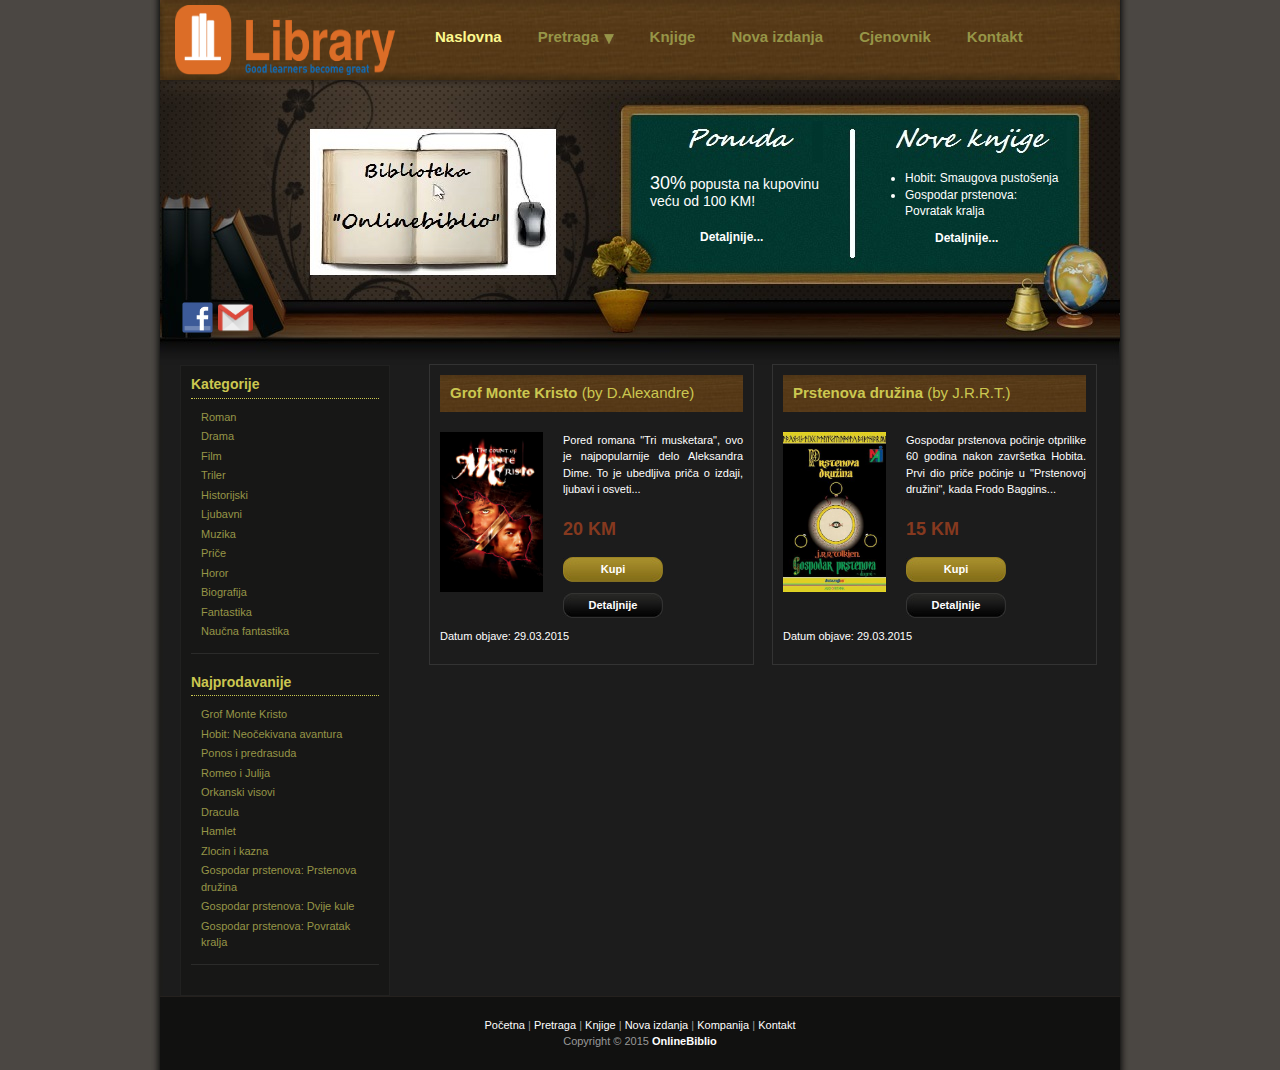
==== index.html @ 9993a86b "Spirala 1 i 2" ====
<!DOCTYPE HTML PUBLIC "-//W3C//DTD HTML 4.01 Transitional//EN">
<HTML>
<HEAD>
<TITLE>Online Biblioteka, Online Prodavnica</TITLE>
<link href="stil.css" rel="stylesheet" type="text/css">
<meta http-equiv="Content-Type" content="text/html; charset=utf-8">
</HEAD>
<BODY>
<div id="kompletna">
	<div id="menu">
	<a href="index.html"><img src="Slike/logo.jpg" alt="image"></a>
    	<ul>
            <li><a href="index.html" class="trenutna">Naslovna</a></li>
            <li onmouseover="prikaziMenu();" onmouseout="sakrijMenu();"><a href="cjenovnik.html">Pretraga <img src="Slike/strelica.jpg" alt="image"></a>
			<div id="padajuci">
				<a href="knjige.html">Roman</a>
				<a href="knjige.html">Drama</a>
				<a href="knjige.html">Film</a>
				<a href="knjige.html">Triler</a>
				<ul><li id="strelicadesno" onmouseover="prikaziPodMenu();" onmouseout="sakrijPodMenu();"><a href="knjige.html">Historijski<img src="Slike/strelica2.jpg" alt="image"></a>
				<div id="padajucipodmenu">
				<a href="knjige.html">Istiniti</a>
				<a href="knjige.html">Fikcija</a>
				</div>
				</li>
				</ul>
				<a href="knjige.html">Ljubavni</a>
				<a href="knjige.html">Muzika</a>
				<a href="knjige.html">Priče</a>
				<a href="knjige.html">Horor</a>
				<a href="knjige.html">Biografija</a>
				<a href="knjige.html">Fantastika</a>
				<a href="knjige.html">Naučna Fantastika</a>
			</div>
			</li>
            <li><a href="knjige.html">Knjige</a></li>            
            <li><a href="nova.html">Nova izdanja</a></li>  
            <li><a href="cjenovnik.html">Cjenovnik</a></li> 
            <li><a href="kontakt.html">Kontakt</a></li>
    	</ul>
    </div> <!-- Kraj menija -->
	<div id="header">
	
		<div id="Popust">
			<p>
                <span>30%</span> popusta na kupovinu veću od 100 KM!
        	</p>
			<a href="#">Detaljnije...</a>
		</div>
		<div id="Nove_knjige">
        	<ul>
                <li>Hobit: Smaugova pustošenja</li>
                <li>Gospodar prstenova: Povratak kralja</li>
            </ul>
            <a href="#">Detaljnije...</a>
        </div>
				<div id="ex">
		<a href="https://www.facebook.com/anes.luckin" target="_blank"><img src="Slike/fejs.jpg" alt="image"></a>
		<a href="https://plus.google.com/u/0/" target="_blank"><img src="Slike/gmail.jpg" alt="image"></a>
		</div>
    </div>
	<div id="Sadrzaj">
	<div id="Sadrzaj_lijevo">
	        	<div class="Sadrzaj_lijevi_dio">
            	<h1>Kategorije</h1>
                <ul>
				    <li><a href="#">Roman</a></li>
                    <li><a href="#">Drama</a></li>
                    <li><a href="#">Film</a></li>
                    <li><a href="#">Triler</a></li>
                    <li><a href="#">Historijski</a></li>
                    <li><a href="#">Ljubavni</a></li>
                    <li><a href="#">Muzika</a></li>
                    <li><a href="#">Priče</a></li>
                    <li><a href="#">Horor</a></li>
                    <li><a href="#">Biografija</a></li>
					<li><a href="#">Fantastika</a></li>
					<li><a href="#">Naučna fantastika</a></li>
            	</ul>
				</div>
				<div class="Sadrzaj_lijevi_dio">
            	<h1>Najprodavanije</h1>
                <ul>
                    <li><a href="#">Grof Monte Kristo</a></li>
                    <li><a href="#">Hobit: Neočekivana avantura </a></li>
                    <li><a href="#">Ponos i predrasuda</a></li>
                    <li><a href="#">Romeo i Julija</a></li>
                    <li><a href="#">Orkanski visovi</a></li>
                    <li><a href="#">Dracula</a></li>
                    <li><a href="#">Hamlet</a></li>
                    <li><a href="#">Zlocin i kazna</a></li>
                    <li><a href="#">Gospodar prstenova: Prstenova družina</a></li>
					<li><a href="#">Gospodar prstenova: Dvije kule</a></li>
					<li><a href="#">Gospodar prstenova: Povratak kralja</a></li>
            	</ul>
            </div>
			</div>
	<div id="Sadrzaj_desni">
			
        	<div class="Ponuda">
            	<h1>Grof Monte Kristo <span>(by D.Alexandre)</span></h1>
   	      <img src="Slike/Kristo.jpg" alt="image" />
                <div class="ukratko">
                	<p>Pored romana "Tri musketara", ovo je najpopularnije delo Aleksandra Dime. To je ubedljiva priča o izdaji, ljubavi i osveti...</p>
                  <h3>20 KM</h3>
                    <div class="kupi"><a href="#">Kupi</a></div>
                    <div class="detaljnije"><a href="#">Detaljnije</a></div>
                </div>
				<div class="datum"><p>Datum objave: 29.03.2015</p></div>
				
                <div class="cleaner">&nbsp;</div>
            </div>
            
            <div class="cleaner_with_width">&nbsp;</div>
			
			<div class="Ponuda">
            	<h1>Prstenova družina <span>(by J.R.R.T.)</span></h1>
   	      <img src="Slike/druzina.jpg" alt="image" />
                <div class="ukratko">
                	<p>Gospodar prstenova počinje otprilike 60 godina nakon završetka Hobita. Prvi dio priče počinje u "Prstenovoj družini", kada Frodo Baggins...</p>
                  <h3>15 KM</h3>
                    <div class="kupi"><a href="#">Kupi</a></div>
                    <div class="detaljnije"><a href="#">Detaljnije</a></div>
                </div>
				<div class="datum"><p>Datum objave: 29.03.2015</p></div>
                <div class="cleaner">&nbsp;</div>
            </div>
			
			<div class="cleaner_with_height">&nbsp;</div>
			
			<div id = "novostiDiv" name = "novostiDiv">
				</div>
			
			
	</div>
    </div>
	<div id="footer">
	       <a href="index.html">Početna</a> | <a href="#">Pretraga</a> | <a href="knjige.html">Knjige</a> | <a href="nova.html">Nova izdanja</a> | <a href="https://www.facebook.com/anes.luckin" target="_blank">Kompanija</a> | <a href="kontakt.html">Kontakt</a><br />
        Copyright © 2015 <a href="#"><strong>OnlineBiblio</strong></a> 
	</div>
	<script src="prikaziMenu.js"></script>
</div> <!-- Kraj svega -->
</BODY>
</HTML>
---- stil.css ----
body {
	margin: 0;
	padding: 0;
	line-height: 1.5em;
	font-family: Verdana, Arial, san-serif;
	font-size: 11px;
	color: #ffffff;
	background: #4b4743;
}

a:link, a:visited { color: #e6e154; text-decoration: none; font-weight: bold;} 
a:active, a:hover { color: #e6e154; text-decoration: underline;}

p {
	margin: 0px;
	padding: 0px;
}

img {
	margin: 0px;
	padding: 0px;
	border: none;
}


.cleaner {
	clear: both;
	width: 30%;
	height: 1px;
	font-size: 1px;	
}

.cleaner_with_height {
	clear:both;
	width: 30%;
	height: 10px;
	font-size: 1px;	
}

.cleaner_with_width {
	float: left;
	width: 20px;
	height: 30px;
	font-size: 1px;	
}

.kupi a{
	clear: both;
	text-align: center;
	display: block;
	width: 100px;
	margin-bottom: 10px;
	padding: 4px 0 5px 0;
	background: url(Slike/kupi.jpg) no-repeat;
	color: #FFFFFF;
	font-weight: bold;
	text-decoration: none;
}

.detaljnije a{
	clear: both;
	text-align: center;
	display: block;
	width: 100px;
	margin-bottom: 10px; 
	padding: 4px 0 5px 0;
	background: url(Slike/detaljnije.jpg) no-repeat;
	color: #FFFFFF;
	font-weight: bold;
	text-decoration: none;
	cursor: pointer;
}

#kompletna{
	width: 960px;
	margin: 0 auto;
	padding: 0 10px;
	background: #1c1c1b url(Slike/pozadina.jpg) repeat-y;
}

/* menu */

#menu {
	clear: both;
	width: 960px;
	height: 80px;
	background: url(Slike/menu_pozadina.jpg) no-repeat;
	background-size: 960px 80px;
}

#menu ul {
	padding: 13px 0 0 0;
	margin: 0;
	list-style: none;
}

#menu ul li{
	display: inline;
	list-style: none;
	float: left;
}

#menu ul li img{
width: 10px;
height: 10px;
float: right;
margin-left: 5px;
margin-right: 0px;
margin-bottom:0px;
}

#menu img{
float: left;
margin-top: 5px;
margin-left: 15px;
margin-bottom: 5px;
margin-right: 20px;
width: 220px;
height: 70px;
}

#menu ul li a{
	float: left;
	padding: 16px 16px 12px 20px;
	font-size: 15px;
	font-weight: bold;
	text-align: center;
	text-decoration: none;
	color: #969547;
	cursor: pointer;
}

#menu li a:hover, #menu li .trenutna{
	color: #fcf88e;
}


/* padajuci */

#padajuci{
	width: 87px;
	margin-top: 45px;
	position: absolute;
	margin-left: 0px;
	margin-right: 0px;
	margin-bottom: 0px;
}

#padajuci a{
	width: 87px;
	padding: 10px 0 10px 0;
	background: url(Slike/menu_pozadina.jpg) no-repeat;
	background-size: 960px 80px;
	border-top: 1px solid #969547;
}

#padajuci a:hover {
	background: #4b4743;
}

#padajucipodmenu{
	width: 87px;
	margin-top: 0px;
	position: absolute;
	margin-left: 123px;
	margin-right: 0px;
	margin-bottom: 0px;
}

#padajuci ul li img
{
width: 10px;
height: 10px;
float: right;
margin-left: 0px;
margin-right: 0px;
margin-bottom:0px;
}

/* header */

#header #ex a img{
height: 35px;
width:35px;
}

#header #ex{
padding-top:220px;
margin-left:20px;
}

#header {
	clear: both;
	width: 960px;
	height: 285px;
	padding: 0;
	margin: 0;
	background: url(Slike/Tabla.jpg) no-repeat;
}



#header a,a:hover {
	color: #ffffff;
}


#header #Popust {
	float: left;
	font-size: 14px;	
	margin-top: 95px;
	margin-left: 490px;
	width: 180px;
}


#Popust a {
	font-size: 12px;
	margin-left: 50px;
}

#Popust  p {
	margin: 0 0 20px 0;
}
#Popust p span {
	font-size: 18px;
}

#header #Nove_knjige {
	float: left;
	margin-top: 90px;
	font-size: 12px;	
	margin-left: 55px;
	width: 180px;
}

#Nove_knjige ul {
	 margin: 0 0 10px 0;
	 padding: 0 0 0 20px;
}

#Nove_knjige ul li {
	 margin: 0;
	 padding: 0; 
}

#Nove_knjige a{
margin-left:50px;
}

/* sadrzaj */

/* Lijevo */

#Sadrzaj {
	clear: both;
	width: 920px;
	padding: 0 20px;
}

#Sadrzaj #Sadrzaj_lijevo {
	float: left;
	width: 188px;
	padding: 10px;
	background-color: #171716;
	border: 1px solid #212120;
}

#Sadrzaj #Sadrzaj_desni {
	float: right;
	width: 670px;
}


#Sadrzaj_lijevo .Sadrzaj_lijevi_dio{
	clear: both;
	padding-bottom: 10px;
	border-bottom: 1px solid #2b2b2a;
	margin-bottom: 20px;
}

.Sadrzaj_lijevi_dio h1 {
	font-size: 14px;
	color: #cbc750;
	padding: 0 0 5px 0;
	margin: 0 0 10px 0;
	border-bottom: 1px dotted #cbc750;
}

.Sadrzaj_lijevi_dio ul {
	padding: 0;
	margin: 0;
}

.Sadrzaj_lijevi_dio ul li{
	padding: 0 0 3px 10px;	
	list-style: none;
}

.Sadrzaj_lijevi_dio ul li a{
	font-weight: normal;
	text-decoration: none;
	color: #969547;
}

.Sadrzaj_lijevi_dio li a:hover, .Sadrzaj_lijevi_dio li .trenutna{
	color: #fcf88e;
}

/* desno */

#Sadrzaj_desni .Ponuda{ 
	float:left;
	width: 303px;
	height:auto;
	padding: 10px;
	outline: 1px solid #333;
	margin-bottom:30px;
}

#Novosti_lijevo{
float:left;
width:100px;
height:auto;

}

#Novosti_desno{
margin-left:335px;
width:100px;
height:auto;
}


#Sadrzaj_desni h1 {
	padding: 10px;
	margin: 0 0 20px 0;
	font-size: 15px;
	color: #cbc750;
	background: url(Slike/header_pozadina.jpg);
}

#Sadrzaj_desni h2 {
	padding: 0 0 0 0;
	margin: 0 0 20px 0;
	font-size: 12px;
	color: #e6e154;
}

#Sadrzaj_desni h3 {
	padding: 0;
	margin: 0 0 20px 0;
	font-size: 18px;
	color: #85391f;
}

#Sadrzaj_desni ul {
	margin: 0 0 20px 0;
	padding: 0 0 0 20px;
	list-style: none;
}

#Sadrzaj_desni li {
	padding: 0 0 3px 0;
}

#Sadrzaj_desni .image_panel {
	float: left;
	width: 100px;
	margin-right: 20px;
}

#Sadrzaj_desni p {
	text-align: justify;
	padding: 0 0 8px 0;
}

#datumObjave
{
float:left;
margin: 0px 0px -10px 0px;
}

.Ponuda h1 span {
	font-weight: normal;
}

.Ponuda img {
	float: left;
	margin-right: 20px;
	height: 160px;
	width: 103px;
}

.Ponuda .ukratko {
	float: left;
	width: 180px;
}

.ukratko p {
	margin-bottom: 15px;
}

#Sadrzaj_desni #stranice ul li{

display: inline;

}

#Sadrzaj_desni #stranice ul {
	list-style: none;
	margin-left: 242px;
}

#Sadrzaj_desni #stranice ul li a{
	float: left;
	padding: 20px 20px;
	margin-top:10px;
	font-size: 12px;
	font-weight: bold;
	text-align: center;
	text-decoration: none;
	color: #969547;
}

#Sadrzaj_desni #stranice li a:hover, #Sadrzaj_desni #stranice li .trenutna{
	color: #fcf88e;
}

table{
margin-top: 20px;
margin-bottom: 50px;
}

table , td{
font-size: 14px;
border-collapse: collapse;
padding: 5px 5px 5px 5px;
border: 1px solid white;
text-align:center;
}

#Sadrzaj_desni table tr td a{
color: #FFFFFF;
}

table caption{
margin-bottom: 10px;
font-size: 20px;
}


th{
font-size:16px;
background: url(Slike/menu_pozadina.jpg) no-repeat;
border: 1px solid white;
padding: 5px 5px 5px 5px;
color: white;
}

#Sadrzaj_desni #neki h1{
font-size:20px;
}

#Sadrzaj_desni #neki p{
font-size:14px;
}

#Sadrzaj_desni .Forma #Kod{
width:220px;
height:100px;
position: absolute;
margin-left: 202px;
margin-top: -20px;
}

.Greska{
width:20px;
height:20px;
position: absolute;
padding-left:5px;
visibility: hidden;
}

#errorIme{
width:20px;
height:20px;
position: absolute;
margin-left:-32px;
visibility: hidden;
}

.Forma ul li{
display: inline;
list-style:none;
margin-right:170px;
}

#Sadrzaj_desni .Forma ul{
padding-left:0px;
margin-bottom:-10px;
}

#ime{
margin-right:28px;
}

#prezime{
margin-right:28px;
}

#nazivknjige{
margin-right:95px;
}
#zanrknjige{
margin-right:140px;
}

#cijenaknjige{
margin-left:-105px;
}

#tabela td img{
width:100px;
height:75px;
}

#druginiz li{
display: inline;
list-style:none;
margin-right:148px;
}

#formaTabele
{
margin-left:80px;
}

#pomocniniz1 li{
display: inline;
list-style:none;
}

#pomocniniz2 li{
display: inline;
list-style:none;
}

.Forma input{
border-style: solid;
border-color: transparent;
width: 170px;
}

.Forma textarea{

height: 70px;
border-style: solid;
border-color: transparent;
}

/* footer */
#footer {
	clear: both;
	width: 960px;
	padding: 20px 0px 20px 0;
	text-align: center;
	border-top: 1px solid #25211e;
	color: #999;
	background-color: #111110;
}

#footer a{
	color: #fff;
	font-weight: normal;
}
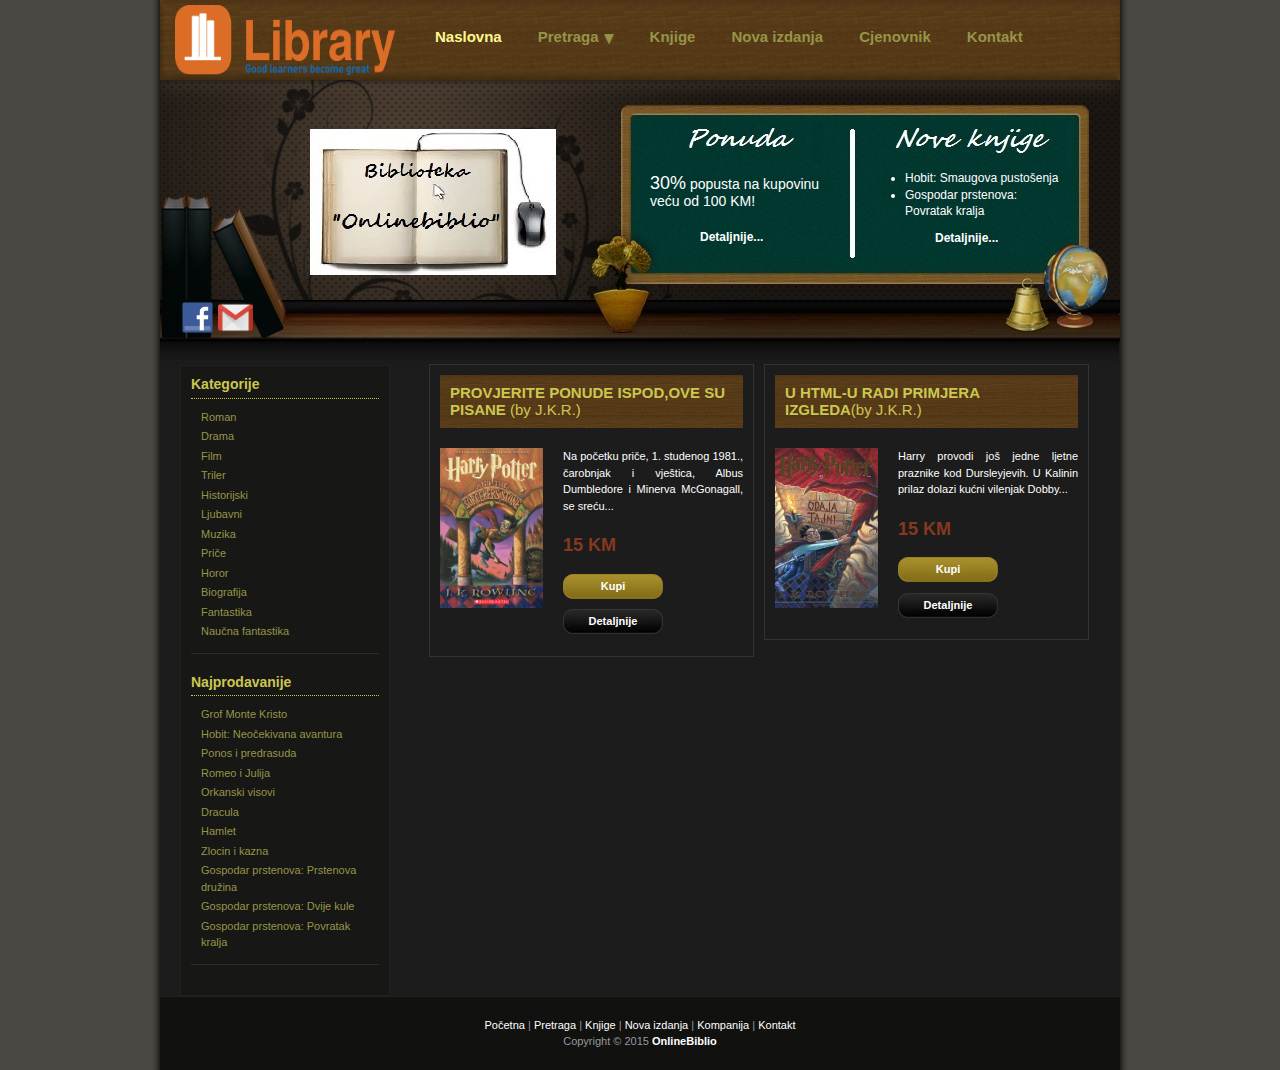
==== commit 9c0880c1: "Spirala 6" ====
--- a/index.html
+++ b/index.html
@@ -5,38 +5,38 @@
 <link href="stil.css" rel="stylesheet" type="text/css">
 <meta http-equiv="Content-Type" content="text/html; charset=utf-8">
 </HEAD>
-<BODY>
+<BODY onpageshow="dodajNovosti()">
 <div id="kompletna">
 	<div id="menu">
-	<a href="index.html"><img src="Slike/logo.jpg" alt="image"></a>
+	<a onclick="loadPage('index.html')"><img src="Slike/logo.jpg" alt="image"></a>
     	<ul>
-            <li><a href="index.html" class="trenutna">Naslovna</a></li>
-            <li onmouseover="prikaziMenu();" onmouseout="sakrijMenu();"><a href="cjenovnik.html">Pretraga <img src="Slike/strelica.jpg" alt="image"></a>
+            <li><a  onclick="loadPage('index.html')" class="trenutna">Naslovna</a></li>
+            <li onmouseover="prikaziMenu();" onmouseout="sakrijMenu();"><a onclick="loadPage('cjenovnik.html')">Pretraga <img src="Slike/strelica.jpg" alt="image"></a>
 			<div id="padajuci">
-				<a href="knjige.html">Roman</a>
-				<a href="knjige.html">Drama</a>
-				<a href="knjige.html">Film</a>
-				<a href="knjige.html">Triler</a>
-				<ul><li id="strelicadesno" onmouseover="prikaziPodMenu();" onmouseout="sakrijPodMenu();"><a href="knjige.html">Historijski<img src="Slike/strelica2.jpg" alt="image"></a>
+				<a onclick="loadPage('knjige.html')">Roman</a>
+				<a onclick="loadPage('knjige.html')">Drama</a>
+				<a onclick="loadPage('knjige.html')">Film</a>
+				<a onclick="loadPage('knjige.html')">Triler</a>
+				<ul><li id="strelicadesno" onmouseover="prikaziPodMenu();" onmouseout="sakrijPodMenu();"><a onclick="loadPage('knjige.html')">Historijski<img src="Slike/strelica2.jpg" alt="image"></a>
 				<div id="padajucipodmenu">
-				<a href="knjige.html">Istiniti</a>
-				<a href="knjige.html">Fikcija</a>
+				<a onclick="loadPage('knjige.html')">Istiniti</a>
+				<a onclick="loadPage('knjige.html')">Fikcija</a>
 				</div>
 				</li>
 				</ul>
-				<a href="knjige.html">Ljubavni</a>
-				<a href="knjige.html">Muzika</a>
-				<a href="knjige.html">Priče</a>
-				<a href="knjige.html">Horor</a>
-				<a href="knjige.html">Biografija</a>
-				<a href="knjige.html">Fantastika</a>
-				<a href="knjige.html">Naučna Fantastika</a>
+				<a onclick="loadPage('knjige.html')">Ljubavni</a>
+				<a onclick="loadPage('knjige.html')">Muzika</a>
+				<a onclick="loadPage('knjige.html')">Priče</a>
+				<a onclick="loadPage('knjige.html')">Horor</a>
+				<a onclick="loadPage('knjige.html')">Biografija</a>
+				<a onclick="loadPage('knjige.html')">Fantastika</a>
+				<a onclick="loadPage('knjige.html')">Naučna Fantastika</a>
 			</div>
 			</li>
-            <li><a href="knjige.html">Knjige</a></li>            
-            <li><a href="nova.html">Nova izdanja</a></li>  
-            <li><a href="cjenovnik.html">Cjenovnik</a></li> 
-            <li><a href="kontakt.html">Kontakt</a></li>
+            <li><a onclick="loadPage('knjige.html')">Knjige</a></li>            
+            <li><a onclick="loadPage('nova.html')">Nova izdanja</a></li>  
+            <li><a onclick="loadPage('cjenovnik.html')">Cjenovnik</a></li> 
+            <li><a onclick="loadPage('kontakt.html')">Kontakt</a></li>
     	</ul>
     </div> <!-- Kraj menija -->
 	<div id="header">
@@ -54,83 +54,82 @@
             </ul>
             <a href="#">Detaljnije...</a>
         </div>
+		<div id="login">
+				</div>
+		
+		
+		
 				<div id="ex">
 		<a href="https://www.facebook.com/anes.luckin" target="_blank"><img src="Slike/fejs.jpg" alt="image"></a>
 		<a href="https://plus.google.com/u/0/" target="_blank"><img src="Slike/gmail.jpg" alt="image"></a>
 		</div>
     </div>
-	<div id="Sadrzaj">
+	<div id="Sadrzaj" onmouseover="refresuj();">
 	<div id="Sadrzaj_lijevo">
 	        	<div class="Sadrzaj_lijevi_dio">
             	<h1>Kategorije</h1>
                 <ul>
-				    <li><a href="#">Roman</a></li>
-                    <li><a href="#">Drama</a></li>
-                    <li><a href="#">Film</a></li>
-                    <li><a href="#">Triler</a></li>
-                    <li><a href="#">Historijski</a></li>
-                    <li><a href="#">Ljubavni</a></li>
-                    <li><a href="#">Muzika</a></li>
-                    <li><a href="#">Priče</a></li>
-                    <li><a href="#">Horor</a></li>
-                    <li><a href="#">Biografija</a></li>
-					<li><a href="#">Fantastika</a></li>
-					<li><a href="#">Naučna fantastika</a></li>
+				    <li><a onclick="loadPage('knjige.html')">Roman</a></li>
+                    <li><a onclick="loadPage('knjige.html')">Drama</a></li>
+                    <li><a onclick="loadPage('knjige.html')">Film</a></li>
+                    <li><a onclick="loadPage('knjige.html')">Triler</a></li>
+                    <li><a onclick="loadPage('knjige.html')">Historijski</a></li>
+                    <li><a onclick="loadPage('knjige.html')">Ljubavni</a></li>
+                    <li><a onclick="loadPage('knjige.html')">Muzika</a></li>
+                    <li><a onclick="loadPage('knjige.html')">Priče</a></li>
+                    <li><a onclick="loadPage('knjige.html')">Horor</a></li>
+                    <li><a onclick="loadPage('knjige.html')">Biografija</a></li>
+					<li><a onclick="loadPage('knjige.html')">Fantastika</a></li>
+					<li><a onclick="loadPage('knjige.html')">Naučna fantastika</a></li>
             	</ul>
 				</div>
 				<div class="Sadrzaj_lijevi_dio">
             	<h1>Najprodavanije</h1>
                 <ul>
-                    <li><a href="#">Grof Monte Kristo</a></li>
-                    <li><a href="#">Hobit: Neočekivana avantura </a></li>
-                    <li><a href="#">Ponos i predrasuda</a></li>
-                    <li><a href="#">Romeo i Julija</a></li>
-                    <li><a href="#">Orkanski visovi</a></li>
-                    <li><a href="#">Dracula</a></li>
-                    <li><a href="#">Hamlet</a></li>
-                    <li><a href="#">Zlocin i kazna</a></li>
-                    <li><a href="#">Gospodar prstenova: Prstenova družina</a></li>
-					<li><a href="#">Gospodar prstenova: Dvije kule</a></li>
-					<li><a href="#">Gospodar prstenova: Povratak kralja</a></li>
+                    <li><a onclick="loadPage('knjige.html')">Grof Monte Kristo</a></li>
+                    <li><a onclick="loadPage('knjige.html')">Hobit: Neočekivana avantura </a></li>
+                    <li><a onclick="loadPage('knjige.html')">Ponos i predrasuda</a></li>
+                    <li><a onclick="loadPage('knjige.html')">Romeo i Julija</a></li>
+                    <li><a onclick="loadPage('knjige.html')">Orkanski visovi</a></li>
+                    <li><a onclick="loadPage('knjige.html')">Dracula</a></li>
+                    <li><a onclick="loadPage('knjige.html')">Hamlet</a></li>
+                    <li><a onclick="loadPage('knjige.html')">Zlocin i kazna</a></li>
+                    <li><a onclick="loadPage('knjige.html')">Gospodar prstenova: Prstenova družina</a></li>
+					<li><a onclick="loadPage('knjige.html')">Gospodar prstenova: Dvije kule</a></li>
+					<li><a onclick="loadPage('knjige.html')">Gospodar prstenova: Povratak kralja</a></li>
             	</ul>
             </div>
 			</div>
 	<div id="Sadrzaj_desni">
-			
-        	<div class="Ponuda">
-            	<h1>Grof Monte Kristo <span>(by D.Alexandre)</span></h1>
-   	      <img src="Slike/Kristo.jpg" alt="image" />
+			<div id = "Novosti_lijevo">
+			        	<div class="Ponuda">
+            	<h1>PROVJERITE PONUDE ISPOD,OVE SU PISANE <span>(by J.K.R.)</span></h1>
+   	      <img src="Slike/mudrac.jpg" alt="image" />
                 <div class="ukratko">
-                	<p>Pored romana "Tri musketara", ovo je najpopularnije delo Aleksandra Dime. To je ubedljiva priča o izdaji, ljubavi i osveti...</p>
-                  <h3>20 KM</h3>
-                    <div class="kupi"><a href="#">Kupi</a></div>
+                	<p>Na početku priče, 1. studenog 1981., čarobnjak i vještica, Albus Dumbledore i Minerva McGonagall, se sreću...</p>
+                  <h3>15 KM</h3>
+                    <div class="kupi"><a>Kupi</a></div>
                     <div class="detaljnije"><a href="#">Detaljnije</a></div>
                 </div>
-				<div class="datum"><p>Datum objave: 29.03.2015</p></div>
-				
                 <div class="cleaner">&nbsp;</div>
             </div>
-            
-            <div class="cleaner_with_width">&nbsp;</div>
 			
-			<div class="Ponuda">
-            	<h1>Prstenova družina <span>(by J.R.R.T.)</span></h1>
-   	      <img src="Slike/druzina.jpg" alt="image" />
+	
+				</div>
+			
+			<div id = "Novosti_desno">
+						<div class="Ponuda">
+            	<h1>U HTML-U RADI PRIMJERA IZGLEDA<span>(by J.K.R.)</span></h1>
+   	      <img src="Slike/odaja.jpg" alt="image" />
                 <div class="ukratko">
-                	<p>Gospodar prstenova počinje otprilike 60 godina nakon završetka Hobita. Prvi dio priče počinje u "Prstenovoj družini", kada Frodo Baggins...</p>
+                	<p>Harry provodi još jedne ljetne praznike kod Dursleyjevih. U Kalinin prilaz dolazi kućni vilenjak Dobby...</p>
                   <h3>15 KM</h3>
                     <div class="kupi"><a href="#">Kupi</a></div>
                     <div class="detaljnije"><a href="#">Detaljnije</a></div>
                 </div>
-				<div class="datum"><p>Datum objave: 29.03.2015</p></div>
                 <div class="cleaner">&nbsp;</div>
             </div>
-			
-			<div class="cleaner_with_height">&nbsp;</div>
-			
-			<div id = "novostiDiv" name = "novostiDiv">
 				</div>
-			
 			
 	</div>
     </div>
@@ -138,7 +137,11 @@
 	       <a href="index.html">Početna</a> | <a href="#">Pretraga</a> | <a href="knjige.html">Knjige</a> | <a href="nova.html">Nova izdanja</a> | <a href="https://www.facebook.com/anes.luckin" target="_blank">Kompanija</a> | <a href="kontakt.html">Kontakt</a><br />
         Copyright © 2015 <a href="#"><strong>OnlineBiblio</strong></a> 
 	</div>
-	<script src="prikaziMenu.js"></script>
+	<script type="text/javascript" src="prikaziMenu.js"></script>
+	<script type="text/javascript" src="ubaciNovosti.js"></script>
+	<script type="text/javascript" src="ucitavanjeStranice.js"></script>
+	<script type="text/javascript" src="prikazKomentara.js"></script>
+	<script type="text/javascript" src="ubaciNovosti.js"></script>
 </div> <!-- Kraj svega -->
 </BODY>
 </HTML>--- a/stil.css
+++ b/stil.css
@@ -138,6 +138,7 @@
 /* padajuci */
 
 #padajuci{
+	visibility:hidden;
 	width: 87px;
 	margin-top: 45px;
 	position: absolute;
@@ -159,6 +160,7 @@
 }
 
 #padajucipodmenu{
+	visibility:hidden;
 	width: 87px;
 	margin-top: 0px;
 	position: absolute;
@@ -301,6 +303,7 @@
 	font-weight: normal;
 	text-decoration: none;
 	color: #969547;
+	cursor: pointer;
 }
 
 .Sadrzaj_lijevi_dio li a:hover, .Sadrzaj_lijevi_dio li .trenutna{
@@ -331,6 +334,149 @@
 height:auto;
 }
 
+.Ponuda input{
+border-style: solid;
+border-color: transparent;
+width: 200px;
+}
+
+.Ponuda textarea{
+
+height: 70px;
+border-style: solid;
+border-color: transparent;
+margin-bottom:10px;
+}
+
+
+#paragraf{
+cursor:pointer;
+color: #cbc750;
+}
+
+.komentar{
+border: 4px solid #383838;
+padding: 5px 5px 5px 5px;
+}
+
+#odmakni button
+{
+margin-top: 10px;
+}
+
+#login{
+margin-top:5px;
+position: absolute;
+right: 235px;
+cursor: pointer;
+}
+
+#login a{
+font-size: 16px;
+}
+
+#prijavaForma{
+border: 4px solid #383838;
+padding: 10px 10px 10px 10px;
+width:200px;
+
+}
+
+#prijavaForma a
+{
+	cursor: pointer;
+	color: #e6e154; 
+}
+
+#prijavaForma div{
+
+}
+
+#prijavaForma button{
+margin-top: 20px;
+}
+
+#prijavaForma input {
+border-style: solid;
+border-color: transparent;
+width: 200px;
+}
+
+#dodajNovost
+{
+border: 4px solid #383838;
+padding: 10px 10px 10px 10px;
+}
+
+#dodajNovost input{
+border-style: solid;
+border-color: transparent;
+width: 200px;
+}
+
+.Korisnik1 
+{
+border: 4px solid #383838;
+padding: 10px 10px 10px 10px;
+
+}
+
+.KorisnikForma
+{
+width:335px;
+
+}
+
+.KorisnikForma input{
+border-style: solid;
+border-color: transparent;
+width: 300px;
+margin-left:10px;
+}
+
+#dodajNovost button{
+margin-top: 20px;
+width:150px;
+height: 30px;
+margin-bottom: 10px;
+margin-left: 10px;
+}
+
+#dodajNovost div
+{
+	color: #CBC750;
+	margin-bottom:10px;
+}
+
+
+
+.komentari{
+position:absolute;
+visibility: hidden;
+}
+
+.komentar div{
+color: #cbc750;
+}
+
+.autor{
+cursor:pointer;
+text-decoration: underline;
+}
+
+#dugmadAdminPanel button
+{
+height: 40px;
+}
+
+#dugmadAdminPanel ul li{
+display: inline;
+margin-right: 20px;
+}
+
+#Sadrzaj_desno #dugmadAdminPanel ul{
+padding-left: 0px;
+}
 
 #Sadrzaj_desni h1 {
 	padding: 10px;
@@ -374,6 +520,33 @@
 	text-align: justify;
 	padding: 0 0 8px 0;
 }
+
+#detaljnaNovost img
+{
+	float: left;
+	margin-right: 20px;
+	height: 230px;
+	width: 170px;
+	border: 4px solid #383838;
+}
+
+#detaljnaNovost h1{
+font-size: 20px;
+text-align: center;
+}
+
+#detaljnaNovost div{
+	padding: 0 0 0 0;
+	margin: 0 0 10px 0;
+	font-size: 12px;	
+}
+
+#detaljnaNovost div h2
+{
+	font-size: 13px;
+	margin: 0 0 10px 0;
+}
+
 
 #datumObjave
 {
@@ -489,6 +662,7 @@
 margin-left:-32px;
 visibility: hidden;
 }
+
 
 .Forma ul li{
 display: inline;
